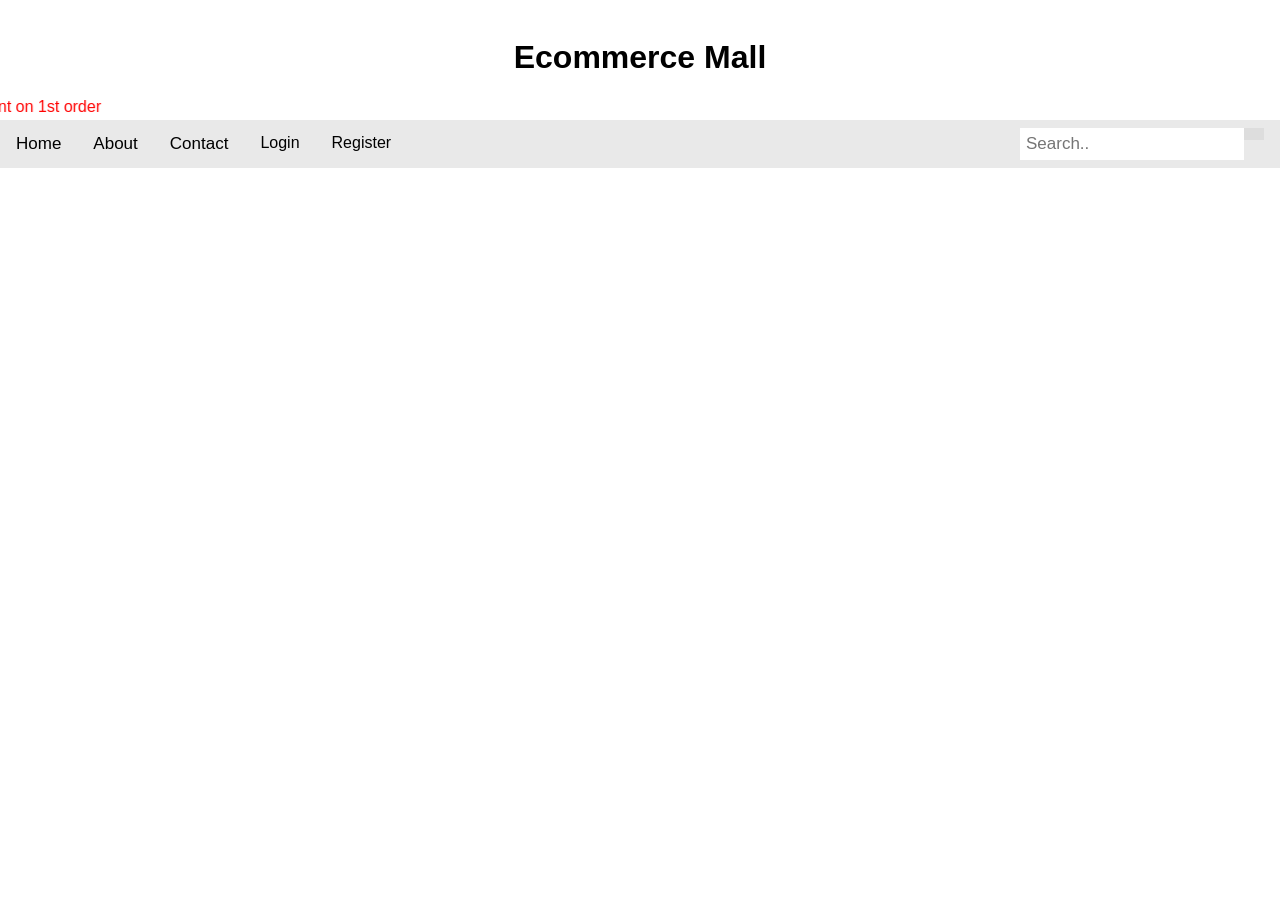
==== HibernateEcommerceProject/src/main/webapp/homepage.html @ 61e22c0d "Add files via upload 1st commit" ====
<!DOCTYPE html>
<html>
<head>
<meta charset="ISO-8859-1">
<title>Home page</title>
<link rel="stylesheet" href="external.css">
</head>
<body background="https://www.reliablesoft.net/wp-content/uploads/2017/07/homepage-seo-ecommerce.jpg">
<br>
<center><h1>Ecommerce Mall</h1></center>
<font color="red"><marquee behavior="scroll" direction="right">50% discount on 1st order</marquee></font>
<div class="topnav">
  <a href="#">Home</a>
  <a href="#about">About</a>
  <a href="#contact">Contact</a>
  
  <div class="dropdown">
    <button class="dropbtn">Login 
      <i class="fa fa-caret-down"></i>
    </button>
    <div class="dropdown-content">
      <a href="Login.html">UserLogin</a>
      <a href="AdminLog.jsp">AdminLogin</a>
    </div>
  </div> 
  
   <div class="dropdown">
    <button class="dropbtn">Register 
      <i class="fa fa-caret-down"></i>
    </button>
    <div class="dropdown-content">
      <a href="UserRegeister.html">User</a>
      <a href="AdminReg.jsp">Admin</a>
    </div>
  </div> 
  
 
  <div class="search-container">
    <form action="https://www.google.com/search?sxsrf=AJOqlzXprhQ9jBx__OBgW-fKPcLq--SMMA:1678105634191&q=google+homepage&spell=1&sa=X&ved=2ahUKEwiExOLRpsf9AhWvR2wGHROYBRgQBSgAegQIBxAB&biw=1294&bih=593&dpr=1">
      <input type="text" placeholder="Search.." name="search">
      <button type="submit"><i class="fa fa-search"></i></button>
    </form>
  </div>
</div>
</body>
</html>
---- HibernateEcommerceProject/src/main/webapp/external.css ----
body {
  margin: 0;
  font-family: Arial, Helvetica, sans-serif;
}

.topnav {
  overflow: hidden;
  background-color: #e9e9e9;
}

.topnav a {
  float: left;
  display: block;
  color: black;
  text-align: center;
  padding: 14px 16px;
  text-decoration: none;
  font-size: 17px;
}

.topnav a:hover {
  background-color: #ddd;
  color: black;
}

.topnav a.active {
  background-color: ddd;
  color: white;
}

.topnav .search-container {
  float: right;
}

.topnav input[type=text] {
  padding: 6px;
  margin-top: 8px;
  font-size: 17px;
  border: none;
}

.topnav .search-container button {
  float: right;
  padding: 6px 10px;
  margin-top: 8px;
  margin-right: 16px;
  background: #ddd;
  font-size: 17px;
  border: none;
  cursor: pointer;
}

.topnav .search-container button:hover {
  background: #ccc;
}

@media screen and (max-width: 600px) {
  .topnav .search-container {
    float: none;
  }
  .topnav a, .topnav input[type=text], .topnav .search-container button {
    float: none;
    display: block;
    text-align: left;
    width: 100%;
    margin: 0;
    padding: 14px;
  }
  .topnav input[type=text] {
    border: 1px solid #ccc;  
  }
}
 .navbar {
  overflow: hidden;
  background-color: #333;
}

.navbar a {
  float: left;
  font-size: 16px;
  color: white;
  text-align: center;
  padding: 14px 16px;
  text-decoration: none;
}

.dropdown {
  float: left;
  overflow: hidden;
  color: black;
}

.dropdown .dropbtn {
  font-size: 16px;  
  border: none;
  outline: none;
  color: white;
  padding: 14px 16px;
  background-color: #e9e9e9;
  font-family: inherit;
  margin: 0;
    color: black;
}

.navbar a:hover, .dropdown:hover .dropbtn {
  background-color: red;
    color: black;
}

.dropdown-content {
  display: none;
  position: absolute;
  background-color:#e9e9e9;
  min-width: 160px;
  box-shadow: 0px 8px 16px 0px rgba(0,0,0,0.2);
  z-index: 1;
}

.dropdown-content a {
  float: none;
  color: black;
  padding: 12px 16px;
  text-decoration: none;
  display: block;
  text-align: left;
}


.dropdown-content a:hover {
  background-color: #e9e9e9;
}

.dropdown:hover .dropdown-content {
  display: block;
}
 #left{
                color:white;
                width:20%;
                height:250px;
                float:left;
            }
            #middle{
                color:white;
                width:80%;
                height:250px;
                float:left;
            }
         <!--#right{
                color:white;
                width:30%;
                height:150px;
                float:right;
         }-->
            #bottom{
                color:white;
                width:20%;
                height:50px;
                clear:both;
          }
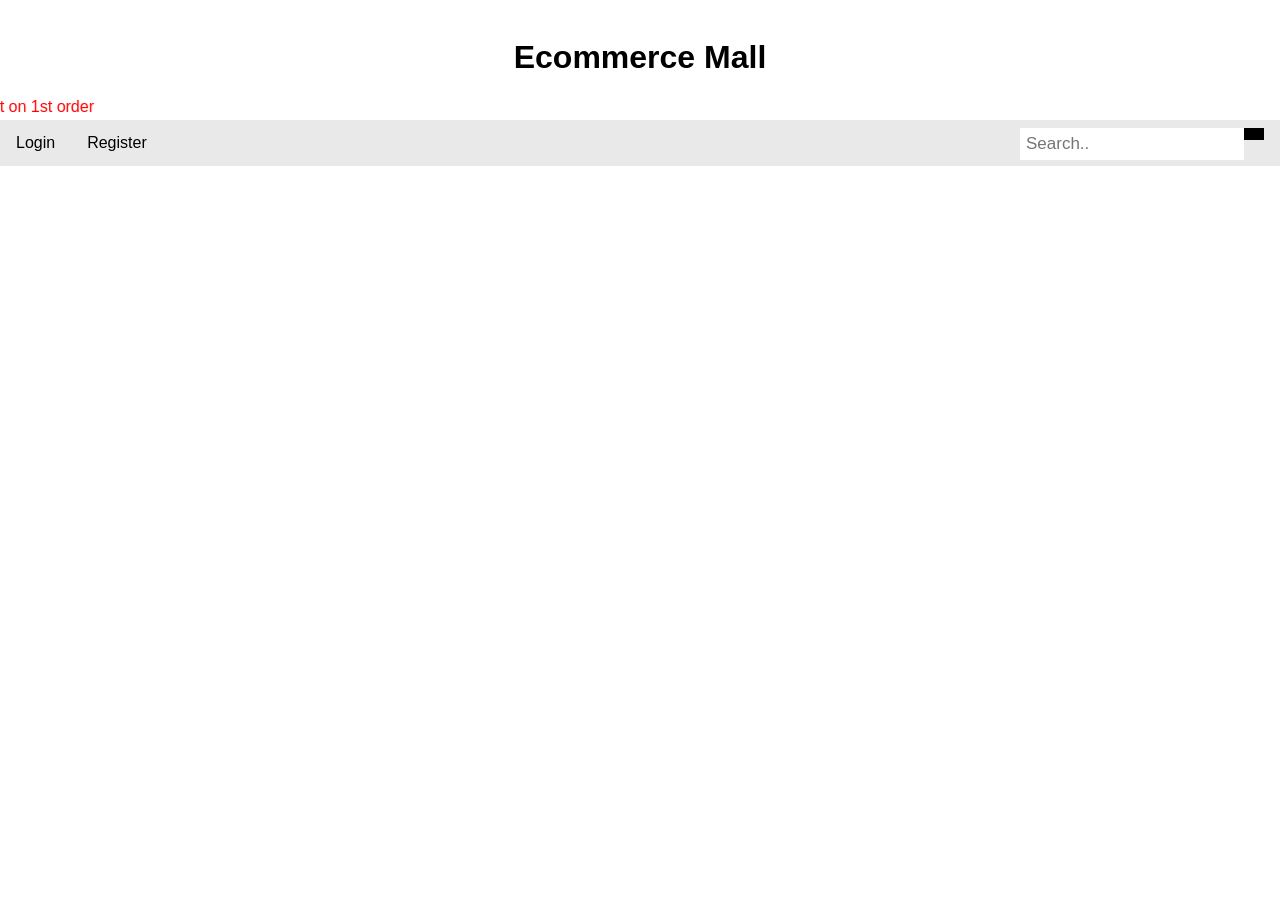
==== commit ac1e5916: "Add files via upload" ====
--- a/HibernateEcommerceProject/src/main/webapp/homepage.html
+++ b/HibernateEcommerceProject/src/main/webapp/homepage.html
@@ -10,10 +10,6 @@
 <center><h1>Ecommerce Mall</h1></center>
 <font color="red"><marquee behavior="scroll" direction="right">50% discount on 1st order</marquee></font>
 <div class="topnav">
-  <a href="#">Home</a>
-  <a href="#about">About</a>
-  <a href="#contact">Contact</a>
-  
   <div class="dropdown">
     <button class="dropbtn">Login 
       <i class="fa fa-caret-down"></i>
@@ -38,7 +34,8 @@
   <div class="search-container">
     <form action="https://www.google.com/search?sxsrf=AJOqlzXprhQ9jBx__OBgW-fKPcLq--SMMA:1678105634191&q=google+homepage&spell=1&sa=X&ved=2ahUKEwiExOLRpsf9AhWvR2wGHROYBRgQBSgAegQIBxAB&biw=1294&bih=593&dpr=1">
       <input type="text" placeholder="Search.." name="search">
-      <button type="submit"><i class="fa fa-search"></i></button>
+      <button type="submit"><i class="fas fa-search"></i></button>
+      
     </form>
   </div>
 </div>
--- a/HibernateEcommerceProject/src/main/webapp/external.css
+++ b/HibernateEcommerceProject/src/main/webapp/external.css
@@ -44,14 +44,14 @@
   padding: 6px 10px;
   margin-top: 8px;
   margin-right: 16px;
-  background: #ddd;
+  background: black;
   font-size: 17px;
   border: none;
   cursor: pointer;
 }
 
 .topnav .search-container button:hover {
-  background: #ccc;
+  background: black;
 }
 
 @media screen and (max-width: 600px) {
@@ -156,4 +156,6 @@
                 width:20%;
                 height:50px;
                 clear:both;
-          }+          }
+          
+          
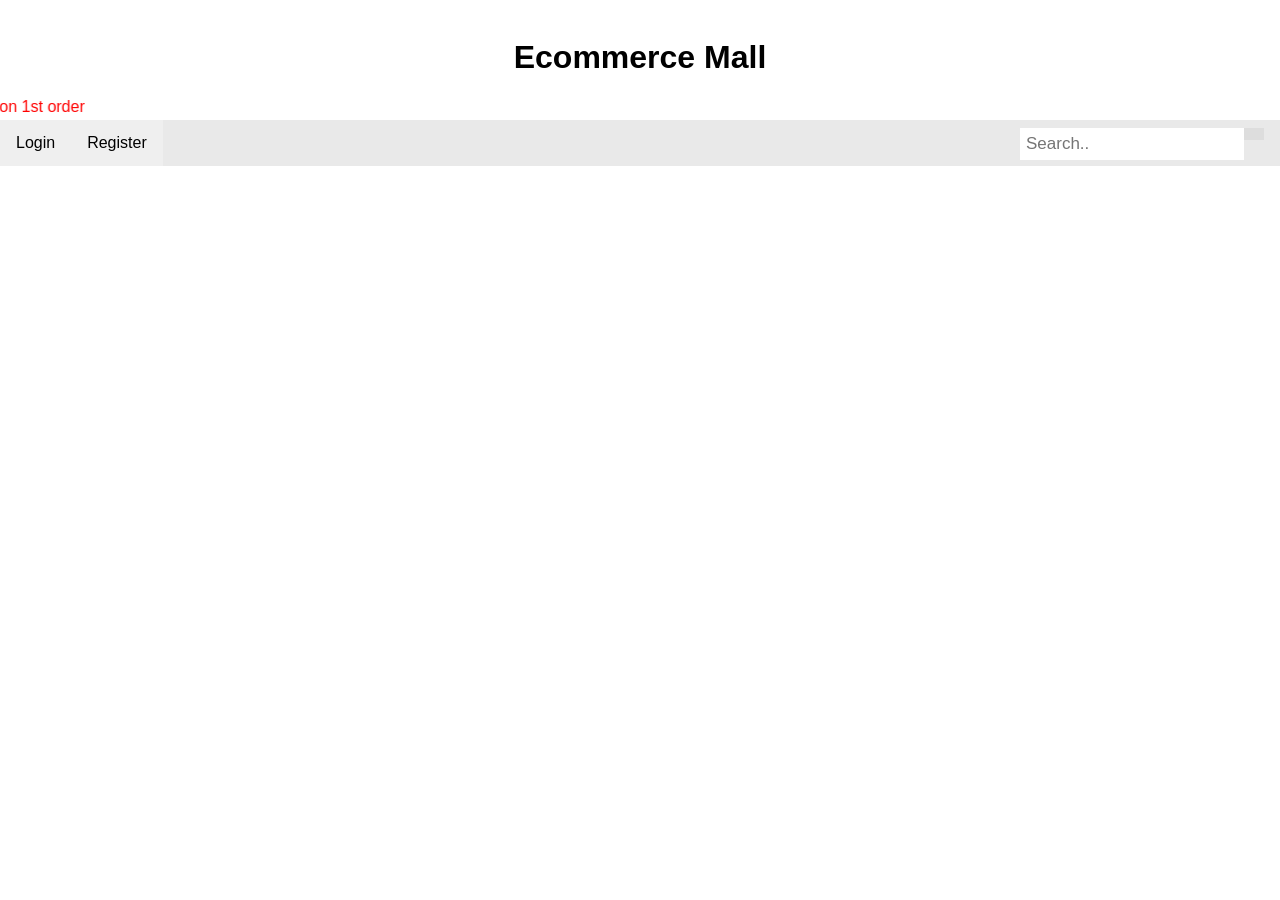
==== commit 0d1e7805: "Add files via upload" ====
--- a/HibernateEcommerceProject/src/main/webapp/homepage.html
+++ b/HibernateEcommerceProject/src/main/webapp/homepage.html
@@ -11,7 +11,7 @@
 <font color="red"><marquee behavior="scroll" direction="right">50% discount on 1st order</marquee></font>
 <div class="topnav">
   <div class="dropdown">
-    <button class="dropbtn">Login 
+    <button class="dropbtn">Login
       <i class="fa fa-caret-down"></i>
     </button>
     <div class="dropdown-content">
@@ -34,7 +34,7 @@
   <div class="search-container">
     <form action="https://www.google.com/search?sxsrf=AJOqlzXprhQ9jBx__OBgW-fKPcLq--SMMA:1678105634191&q=google+homepage&spell=1&sa=X&ved=2ahUKEwiExOLRpsf9AhWvR2wGHROYBRgQBSgAegQIBxAB&biw=1294&bih=593&dpr=1">
       <input type="text" placeholder="Search.." name="search">
-      <button type="submit"><i class="fas fa-search"></i></button>
+      <button type="submit"><i class="fa fa-search"></i></button>
       
     </form>
   </div>
--- a/HibernateEcommerceProject/src/main/webapp/external.css
+++ b/HibernateEcommerceProject/src/main/webapp/external.css
@@ -19,12 +19,12 @@
 }
 
 .topnav a:hover {
-  background-color: #ddd;
+  background-color: #2196F3;
   color: black;
 }
 
 .topnav a.active {
-  background-color: ddd;
+  background-color: #2196F3;
   color: white;
 }
 
@@ -44,14 +44,14 @@
   padding: 6px 10px;
   margin-top: 8px;
   margin-right: 16px;
-  background: black;
+  background: #ddd;
   font-size: 17px;
   border: none;
   cursor: pointer;
 }
 
 .topnav .search-container button:hover {
-  background: black;
+  background: #ccc;
 }
 
 @media screen and (max-width: 600px) {
@@ -87,7 +87,7 @@
 .dropdown {
   float: left;
   overflow: hidden;
-  color: black;
+  color: blue;
 }
 
 .dropdown .dropbtn {
@@ -96,14 +96,13 @@
   outline: none;
   color: white;
   padding: 14px 16px;
-  background-color: #e9e9e9;
   font-family: inherit;
   margin: 0;
-    color: black;
+  color:black;
 }
 
 .navbar a:hover, .dropdown:hover .dropbtn {
-  background-color: red;
+  background-color: black;
     color: black;
 }
 
@@ -134,25 +133,25 @@
   display: block;
 }
  #left{
-                color:white;
+                color:#000000;
                 width:20%;
                 height:250px;
                 float:left;
             }
             #middle{
-                color:white;
+                color:rgb(0, 0, 0);
                 width:80%;
                 height:250px;
                 float:left;
             }
          <!--#right{
-                color:white;
+                color:rgb(0, 0, 0);
                 width:30%;
                 height:150px;
                 float:right;
          }-->
             #bottom{
-                color:white;
+                color:rgb(11, 11, 11);
                 width:20%;
                 height:50px;
                 clear:both;
